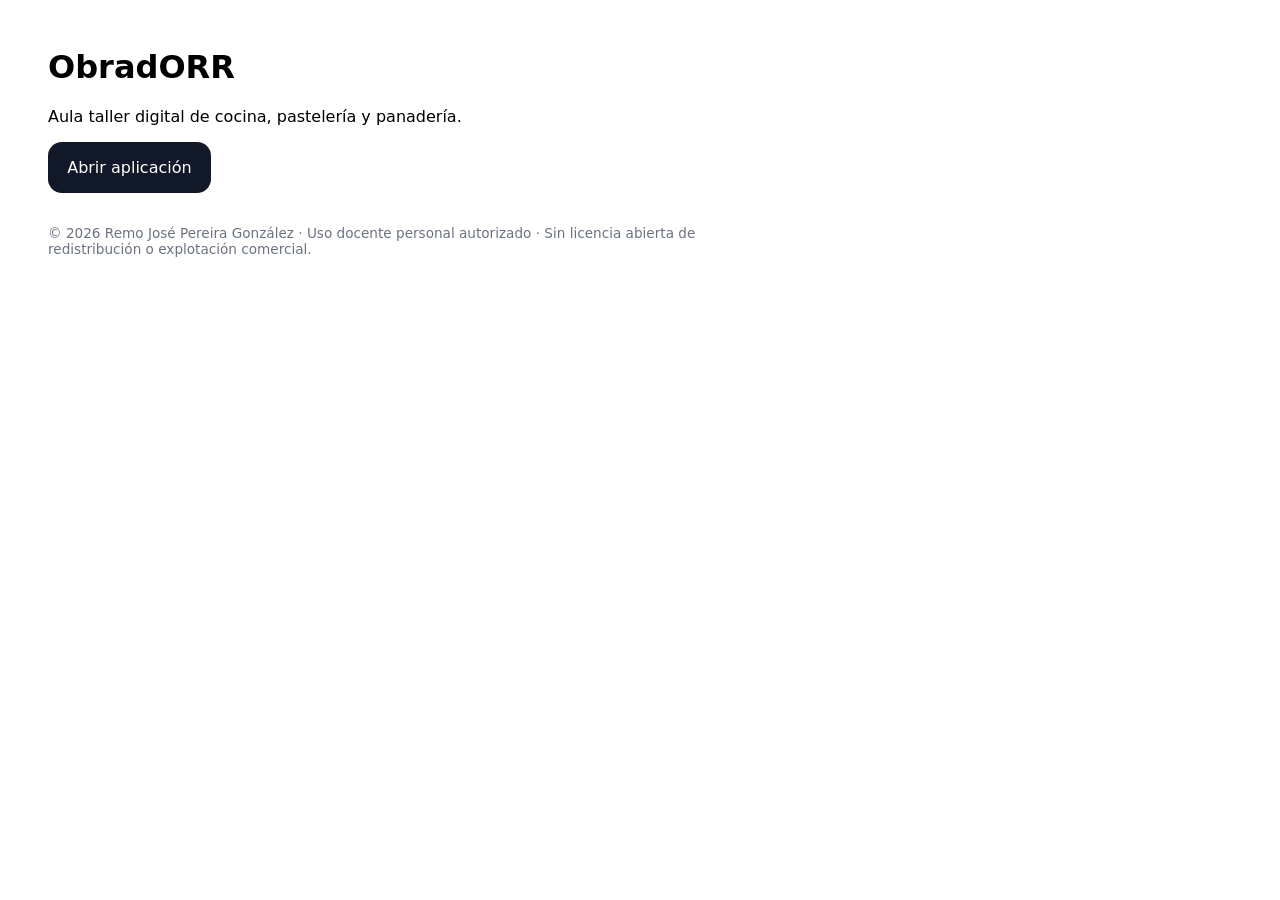
==== Abrir_ObradORR.html @ d25114cb "Actualiza ObradORR a 1.0.0-rc.9 con saneamiento documental del Lote 5" ====
<!doctype html><html lang="es"><head><meta charset="utf-8"><meta name="viewport" content="width=device-width,initial-scale=1"><title>Abrir ObradORR</title><style>body{font-family:system-ui;margin:3rem;max-width:720px}a{display:inline-block;padding:1rem 1.2rem;border-radius:14px;background:#111827;color:white;text-decoration:none}footer{margin-top:2rem;color:#6b7280;font-size:.85rem}</style></head><body><h1>ObradORR</h1><p>Aula taller digital de cocina, pastelería y panadería.</p><a href="./app/obradorr.html?v=obradorr-100-rc9">Abrir aplicación</a><footer>© 2026 Remo José Pereira González · Uso docente personal autorizado · Sin licencia abierta de redistribución o explotación comercial.</footer></body></html>
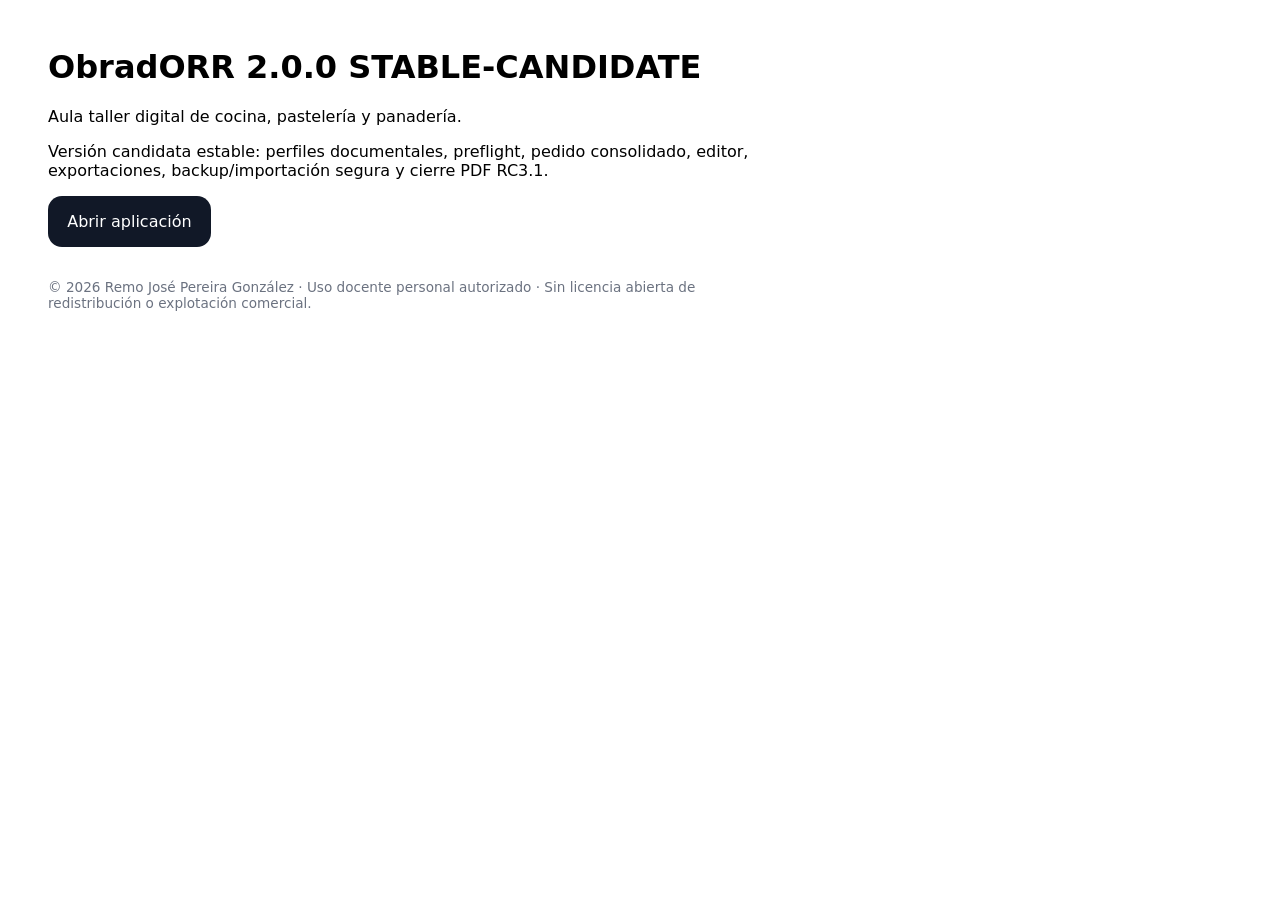
==== commit 81e4b535: "Publish ObradORR 2.0.0 stable candidate" ====
--- a/Abrir_ObradORR.html
+++ b/Abrir_ObradORR.html
@@ -1 +1 @@
-<!doctype html><html lang="es"><head><meta charset="utf-8"><meta name="viewport" content="width=device-width,initial-scale=1"><title>Abrir ObradORR</title><style>body{font-family:system-ui;margin:3rem;max-width:720px}a{display:inline-block;padding:1rem 1.2rem;border-radius:14px;background:#111827;color:white;text-decoration:none}footer{margin-top:2rem;color:#6b7280;font-size:.85rem}</style></head><body><h1>ObradORR</h1><p>Aula taller digital de cocina, pastelería y panadería.</p><a href="./app/obradorr.html?v=obradorr-100-rc9">Abrir aplicación</a><footer>© 2026 Remo José Pereira González · Uso docente personal autorizado · Sin licencia abierta de redistribución o explotación comercial.</footer></body></html>
+<!doctype html><html lang="es"><head><meta charset="utf-8"><meta name="viewport" content="width=device-width,initial-scale=1"><title>Abrir ObradORR 2.0 STABLE-CANDIDATE</title><style>body{font-family:system-ui;margin:3rem;max-width:720px}a{display:inline-block;padding:1rem 1.2rem;border-radius:14px;background:#111827;color:white;text-decoration:none}footer{margin-top:2rem;color:#6b7280;font-size:.85rem}</style></head><body><h1>ObradORR 2.0.0 STABLE-CANDIDATE</h1><p>Aula taller digital de cocina, pastelería y panadería.</p><p>Versión candidata estable: perfiles documentales, preflight, pedido consolidado, editor, exportaciones, backup/importación segura y cierre PDF RC3.1.</p><a href="./app/obradorr.html?v=obradorr-200-stable-candidate">Abrir aplicación</a><footer>© 2026 Remo José Pereira González · Uso docente personal autorizado · Sin licencia abierta de redistribución o explotación comercial.</footer></body></html>
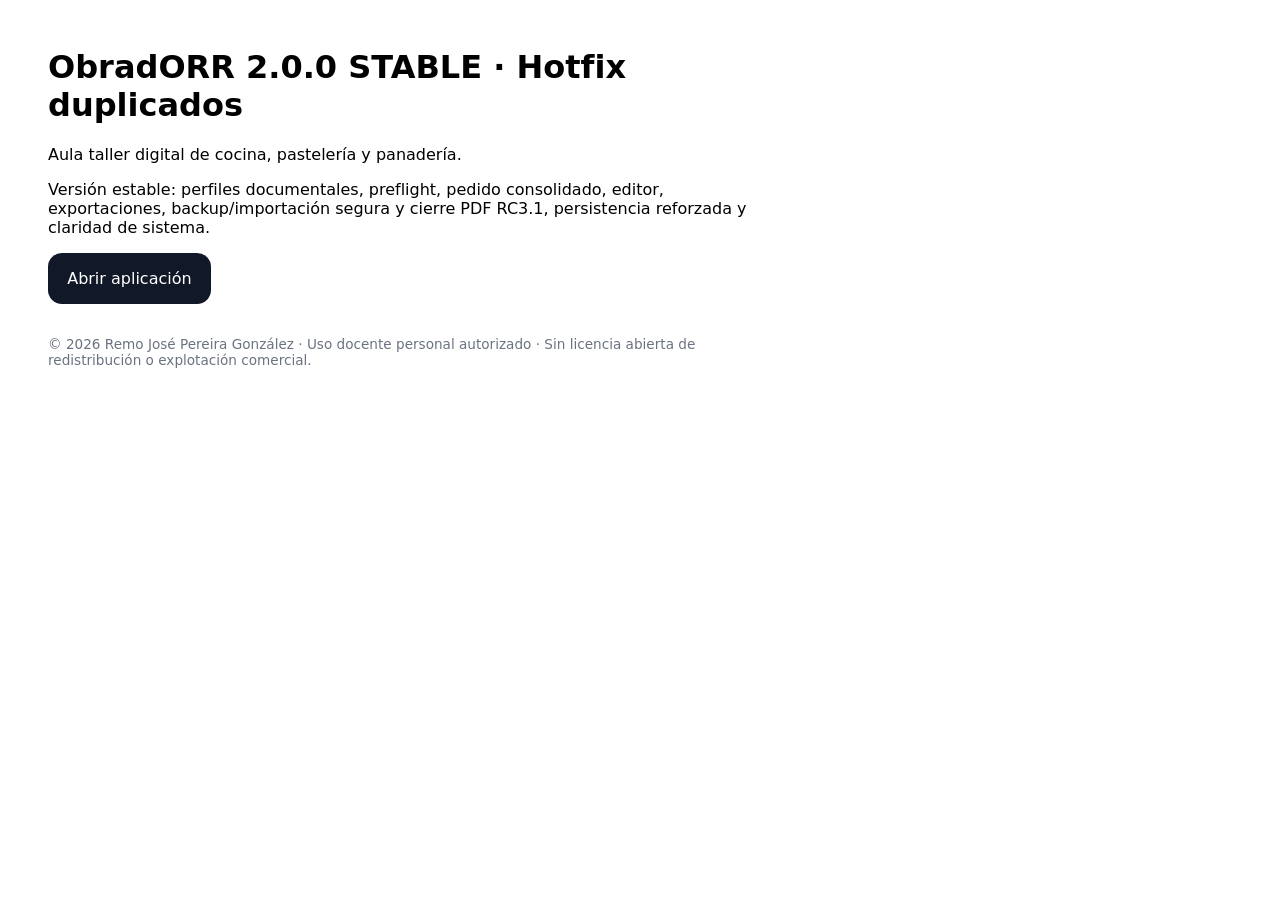
==== commit ea193622: "Publish ObradORR 2.0.0 public GitHub ready" ====
--- a/Abrir_ObradORR.html
+++ b/Abrir_ObradORR.html
@@ -1 +1 @@
-<!doctype html><html lang="es"><head><meta charset="utf-8"><meta name="viewport" content="width=device-width,initial-scale=1"><title>Abrir ObradORR 2.0 STABLE-CANDIDATE</title><style>body{font-family:system-ui;margin:3rem;max-width:720px}a{display:inline-block;padding:1rem 1.2rem;border-radius:14px;background:#111827;color:white;text-decoration:none}footer{margin-top:2rem;color:#6b7280;font-size:.85rem}</style></head><body><h1>ObradORR 2.0.0 STABLE-CANDIDATE</h1><p>Aula taller digital de cocina, pastelería y panadería.</p><p>Versión candidata estable: perfiles documentales, preflight, pedido consolidado, editor, exportaciones, backup/importación segura y cierre PDF RC3.1.</p><a href="./app/obradorr.html?v=obradorr-200-stable-candidate">Abrir aplicación</a><footer>© 2026 Remo José Pereira González · Uso docente personal autorizado · Sin licencia abierta de redistribución o explotación comercial.</footer></body></html>+<!doctype html><html lang="es"><head><meta charset="utf-8"><meta name="viewport" content="width=device-width,initial-scale=1"><title>Abrir ObradORR 2.0</title><style>body{font-family:system-ui;margin:3rem;max-width:720px}a{display:inline-block;padding:1rem 1.2rem;border-radius:14px;background:#111827;color:white;text-decoration:none}footer{margin-top:2rem;color:#6b7280;font-size:.85rem}</style></head><body><h1>ObradORR 2.0.0 STABLE · Hotfix duplicados</h1><p>Aula taller digital de cocina, pastelería y panadería.</p><p>Versión estable: perfiles documentales, preflight, pedido consolidado, editor, exportaciones, backup/importación segura y cierre PDF RC3.1, persistencia reforzada y claridad de sistema.</p><a href="./app/obradorr.html?v=obradorr-200-public-github-ready">Abrir aplicación</a><footer>© 2026 Remo José Pereira González · Uso docente personal autorizado · Sin licencia abierta de redistribución o explotación comercial.</footer></body></html>
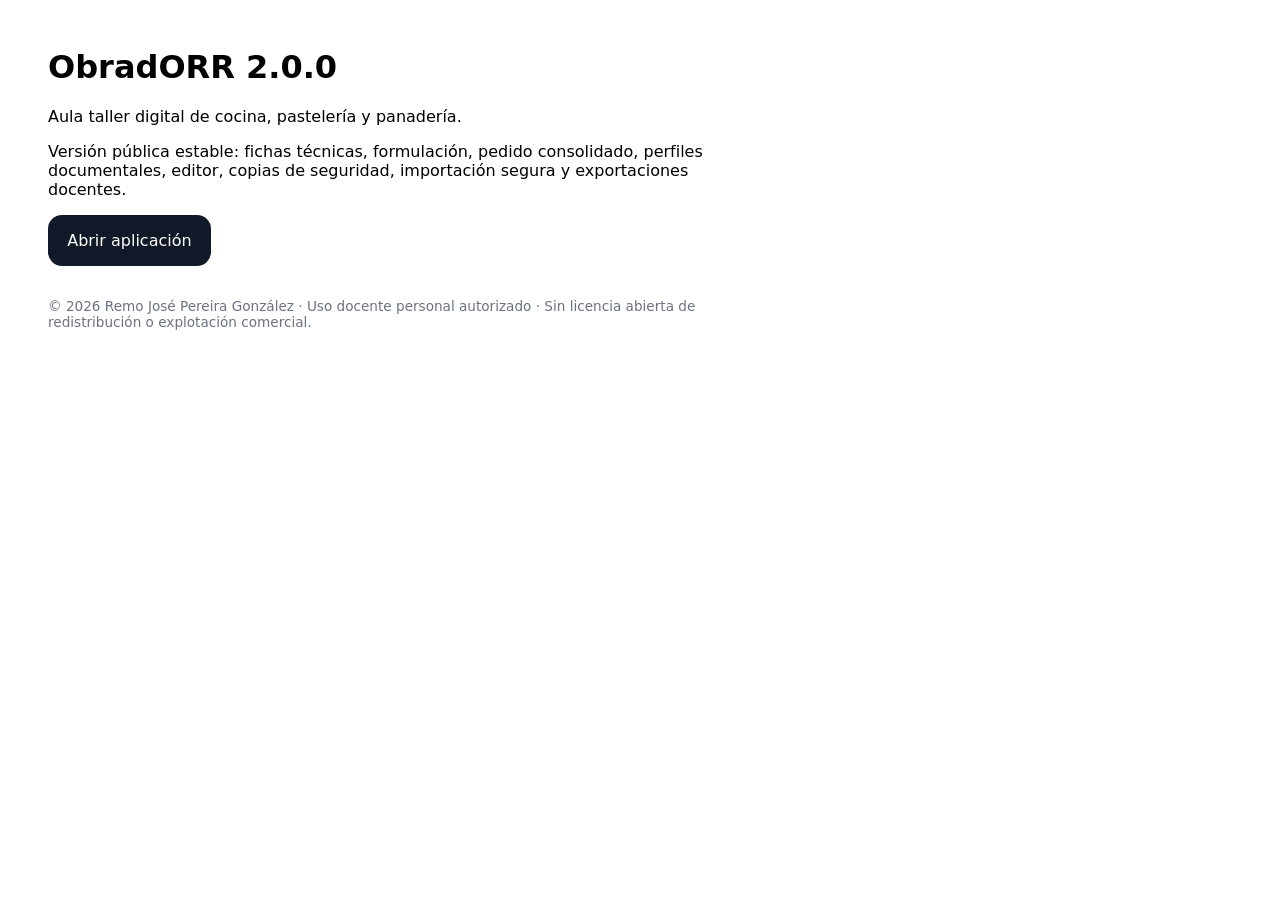
==== commit 2cb6cc5d: "Publish ObradORR 2.0.0 public release" ====
--- a/Abrir_ObradORR.html
+++ b/Abrir_ObradORR.html
@@ -1 +1 @@
-<!doctype html><html lang="es"><head><meta charset="utf-8"><meta name="viewport" content="width=device-width,initial-scale=1"><title>Abrir ObradORR 2.0</title><style>body{font-family:system-ui;margin:3rem;max-width:720px}a{display:inline-block;padding:1rem 1.2rem;border-radius:14px;background:#111827;color:white;text-decoration:none}footer{margin-top:2rem;color:#6b7280;font-size:.85rem}</style></head><body><h1>ObradORR 2.0.0 STABLE · Hotfix duplicados</h1><p>Aula taller digital de cocina, pastelería y panadería.</p><p>Versión estable: perfiles documentales, preflight, pedido consolidado, editor, exportaciones, backup/importación segura y cierre PDF RC3.1, persistencia reforzada y claridad de sistema.</p><a href="./app/obradorr.html?v=obradorr-200-public-github-ready">Abrir aplicación</a><footer>© 2026 Remo José Pereira González · Uso docente personal autorizado · Sin licencia abierta de redistribución o explotación comercial.</footer></body></html>+<!doctype html><html lang="es"><head><meta charset="utf-8"><meta name="viewport" content="width=device-width,initial-scale=1"><title>Abrir ObradORR 2.0</title><style>body{font-family:system-ui;margin:3rem;max-width:720px}a{display:inline-block;padding:1rem 1.2rem;border-radius:14px;background:#111827;color:white;text-decoration:none}footer{margin-top:2rem;color:#6b7280;font-size:.85rem}</style></head><body><h1>ObradORR 2.0.0</h1><p>Aula taller digital de cocina, pastelería y panadería.</p><p>Versión pública estable: fichas técnicas, formulación, pedido consolidado, perfiles documentales, editor, copias de seguridad, importación segura y exportaciones docentes.</p><a href="./app/obradorr.html?v=obradorr-200-public-release">Abrir aplicación</a><footer>© 2026 Remo José Pereira González · Uso docente personal autorizado · Sin licencia abierta de redistribución o explotación comercial.</footer></body></html>
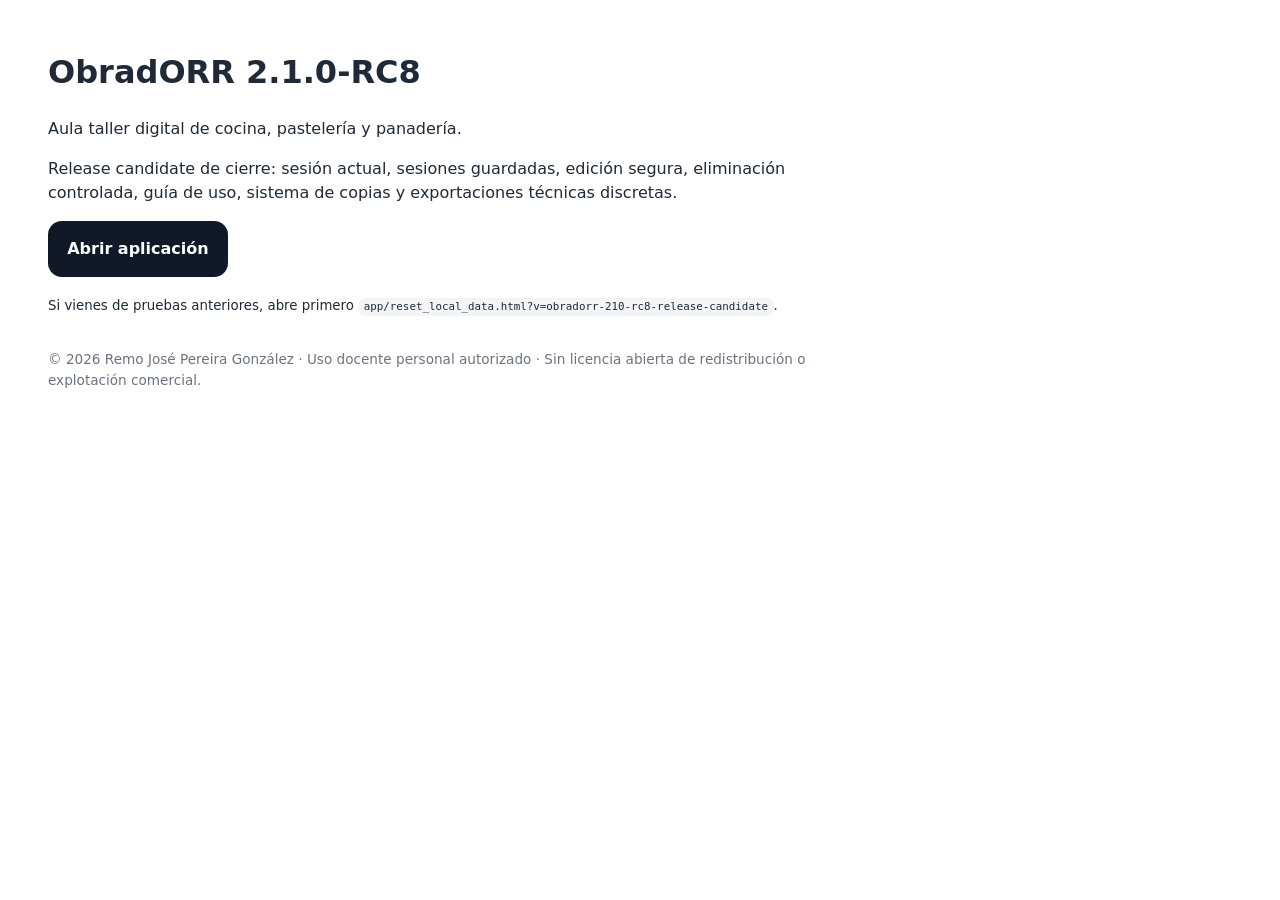
==== commit c6702632: "Release candidate ObradORR 2.1.0-RC8" ====
--- a/Abrir_ObradORR.html
+++ b/Abrir_ObradORR.html
@@ -1 +1,23 @@
-<!doctype html><html lang="es"><head><meta charset="utf-8"><meta name="viewport" content="width=device-width,initial-scale=1"><title>Abrir ObradORR 2.0</title><style>body{font-family:system-ui;margin:3rem;max-width:720px}a{display:inline-block;padding:1rem 1.2rem;border-radius:14px;background:#111827;color:white;text-decoration:none}footer{margin-top:2rem;color:#6b7280;font-size:.85rem}</style></head><body><h1>ObradORR 2.0.0</h1><p>Aula taller digital de cocina, pastelería y panadería.</p><p>Versión pública estable: fichas técnicas, formulación, pedido consolidado, perfiles documentales, editor, copias de seguridad, importación segura y exportaciones docentes.</p><a href="./app/obradorr.html?v=obradorr-200-public-release">Abrir aplicación</a><footer>© 2026 Remo José Pereira González · Uso docente personal autorizado · Sin licencia abierta de redistribución o explotación comercial.</footer></body></html>
+<!doctype html>
+<html lang="es">
+<head>
+  <meta charset="utf-8" />
+  <meta name="viewport" content="width=device-width,initial-scale=1" />
+  <meta name="robots" content="noindex" />
+  <title>Abrir ObradORR 2.1.0-RC8</title>
+  <style>
+    body{font-family:system-ui,-apple-system,Segoe UI,sans-serif;margin:3rem;max-width:760px;line-height:1.5;color:#1f2937}
+    a{display:inline-block;padding:1rem 1.2rem;border-radius:14px;background:#111827;color:white;text-decoration:none;font-weight:800}
+    code{background:#f3f4f6;border-radius:8px;padding:.15rem .35rem}
+    footer{margin-top:2rem;color:#6b7280;font-size:.85rem}
+  </style>
+</head>
+<body>
+  <h1>ObradORR 2.1.0-RC8</h1>
+  <p>Aula taller digital de cocina, pastelería y panadería.</p>
+  <p>Release candidate de cierre: sesión actual, sesiones guardadas, edición segura, eliminación controlada, guía de uso, sistema de copias y exportaciones técnicas discretas.</p>
+  <p><a href="./app/obradorr.html?v=obradorr-210-rc8-release-candidate">Abrir aplicación</a></p>
+  <p><small>Si vienes de pruebas anteriores, abre primero <code>app/reset_local_data.html?v=obradorr-210-rc8-release-candidate</code>.</small></p>
+  <footer>© 2026 Remo José Pereira González · Uso docente personal autorizado · Sin licencia abierta de redistribución o explotación comercial.</footer>
+</body>
+</html>
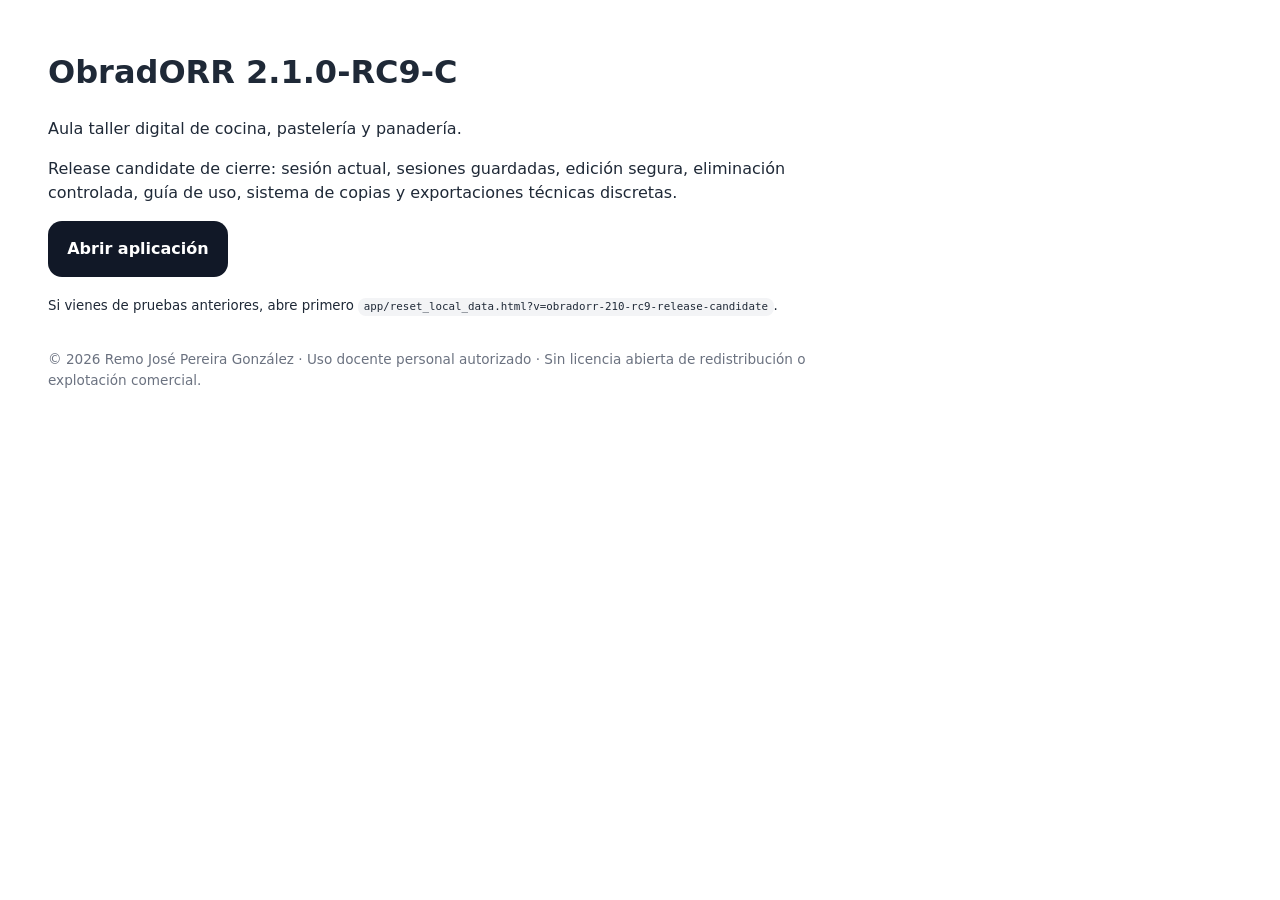
==== commit 94fe812b: "Release candidate ObradORR 2.1.0-RC9" ====
--- a/Abrir_ObradORR.html
+++ b/Abrir_ObradORR.html
@@ -4,7 +4,7 @@
   <meta charset="utf-8" />
   <meta name="viewport" content="width=device-width,initial-scale=1" />
   <meta name="robots" content="noindex" />
-  <title>Abrir ObradORR 2.1.0-RC8</title>
+  <title>Abrir ObradORR 2.1.0-RC9-C</title>
   <style>
     body{font-family:system-ui,-apple-system,Segoe UI,sans-serif;margin:3rem;max-width:760px;line-height:1.5;color:#1f2937}
     a{display:inline-block;padding:1rem 1.2rem;border-radius:14px;background:#111827;color:white;text-decoration:none;font-weight:800}
@@ -13,11 +13,11 @@
   </style>
 </head>
 <body>
-  <h1>ObradORR 2.1.0-RC8</h1>
+  <h1>ObradORR 2.1.0-RC9-C</h1>
   <p>Aula taller digital de cocina, pastelería y panadería.</p>
   <p>Release candidate de cierre: sesión actual, sesiones guardadas, edición segura, eliminación controlada, guía de uso, sistema de copias y exportaciones técnicas discretas.</p>
-  <p><a href="./app/obradorr.html?v=obradorr-210-rc8-release-candidate">Abrir aplicación</a></p>
-  <p><small>Si vienes de pruebas anteriores, abre primero <code>app/reset_local_data.html?v=obradorr-210-rc8-release-candidate</code>.</small></p>
+  <p><a href="./app/obradorr.html?v=obradorr-210-rc9-release-candidate">Abrir aplicación</a></p>
+  <p><small>Si vienes de pruebas anteriores, abre primero <code>app/reset_local_data.html?v=obradorr-210-rc9-release-candidate</code>.</small></p>
   <footer>© 2026 Remo José Pereira González · Uso docente personal autorizado · Sin licencia abierta de redistribución o explotación comercial.</footer>
 </body>
 </html>
